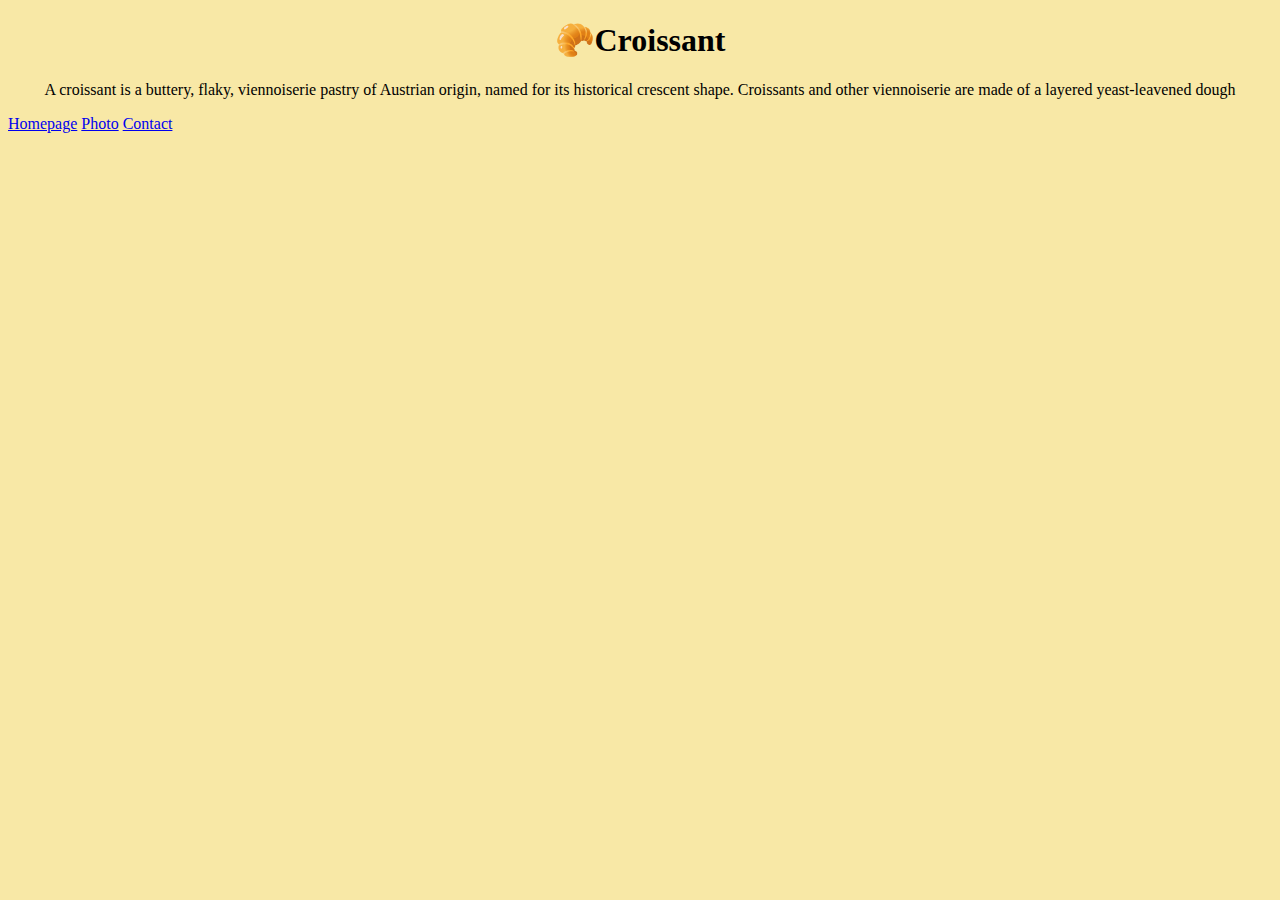
==== index.html @ f0499dcb "created the structure" ====
<!DOCTYPE html>
<html lang="en">
  <head>
    <meta charset="UTF-8" />
    <meta http-equiv="X-UA-Compatible" content="IE=edge" />
    <meta name="viewport" content="width=device-width, initial-scale=1.0" />
    <link rel="stylesheet" href="/css/styles.css" />
    <title>Homepage</title>
  </head>
  <body>
    <h1>🥐Croissant</h1>
    <p>
      A croissant is a buttery, flaky, viennoiserie pastry of Austrian origin,
      named for its historical crescent shape. Croissants and other viennoiserie
      are made of a layered yeast-leavened dough
    </p>
    <a href="/">Homepage</a>
    <a href="photo.html">Photo</a>
    <a href="contact.html">Contact</a>
  </body>
</html>
---- css/styles.css ----
body {
  background-color: #f8e8a6;
}

h1,
p {
  text-align: center;
}
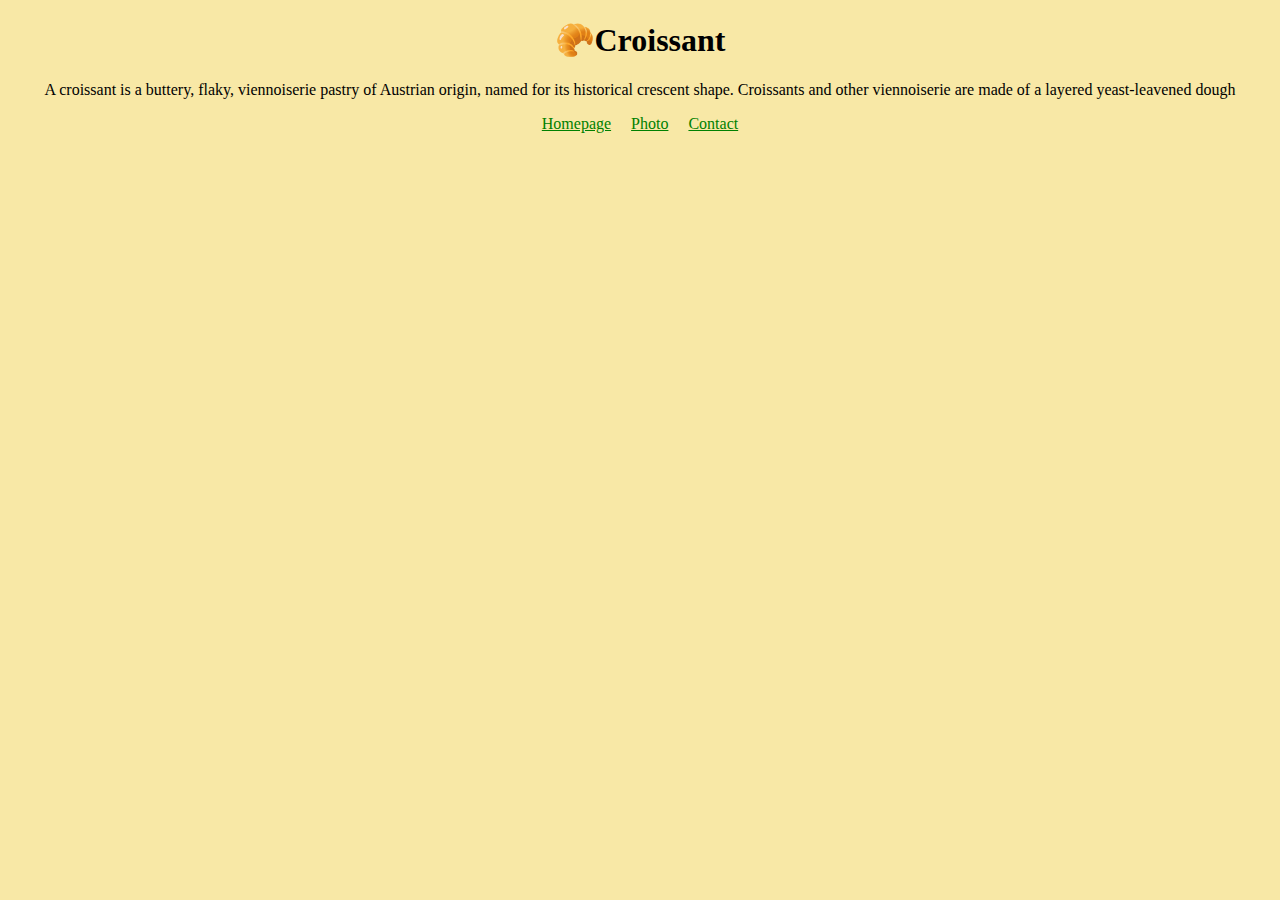
==== commit aa56f83e: "arrange the css" ====
--- a/index.html
+++ b/index.html
@@ -14,8 +14,10 @@
       named for its historical crescent shape. Croissants and other viennoiserie
       are made of a layered yeast-leavened dough
     </p>
-    <a href="/">Homepage</a>
-    <a href="photo.html">Photo</a>
-    <a href="contact.html">Contact</a>
+    <div class="container">
+      <a href="/">Homepage</a>
+      <a href="photo.html">Photo</a>
+      <a href="contact.html">Contact</a>
+    </div>
   </body>
 </html>
--- a/css/styles.css
+++ b/css/styles.css
@@ -6,3 +6,13 @@
 p {
   text-align: center;
 }
+
+.container {
+  display: flex;
+  justify-content: center;
+}
+
+.container a {
+  color: green;
+  margin: 0 10px;
+}
